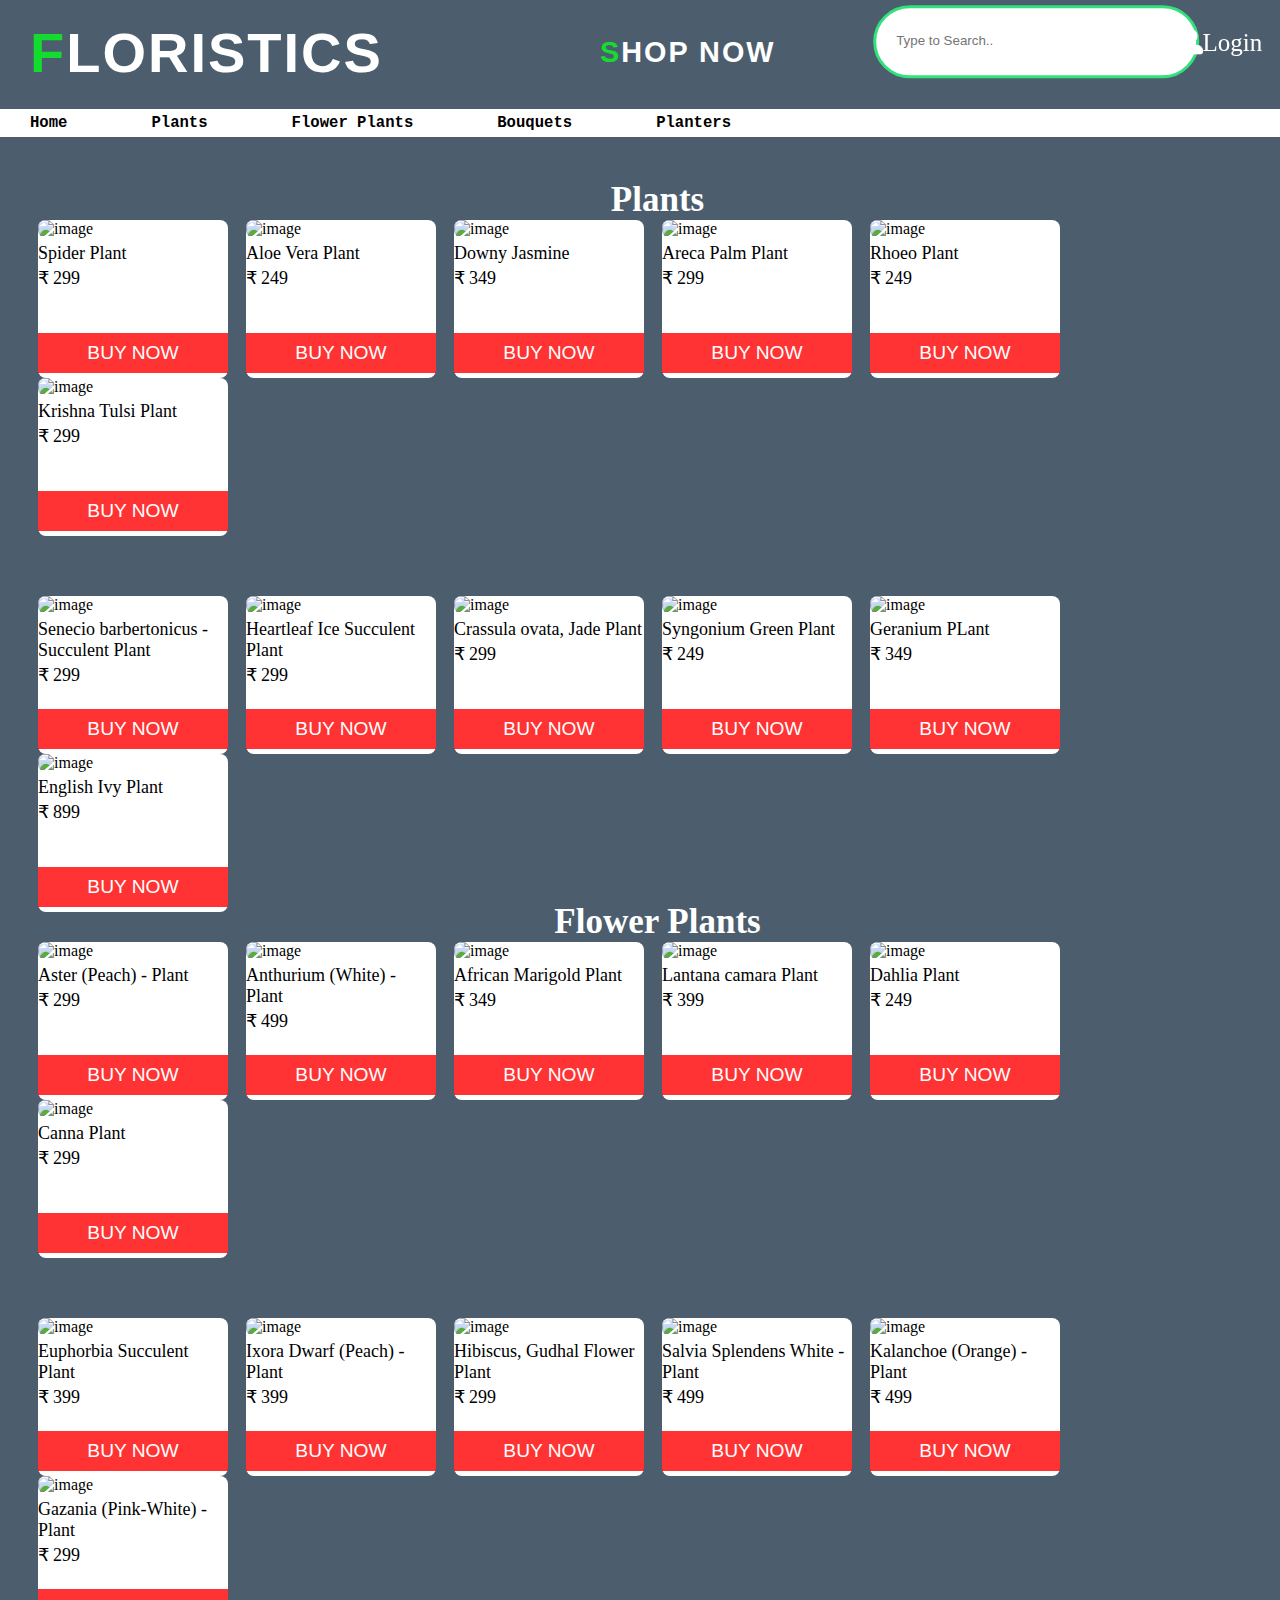
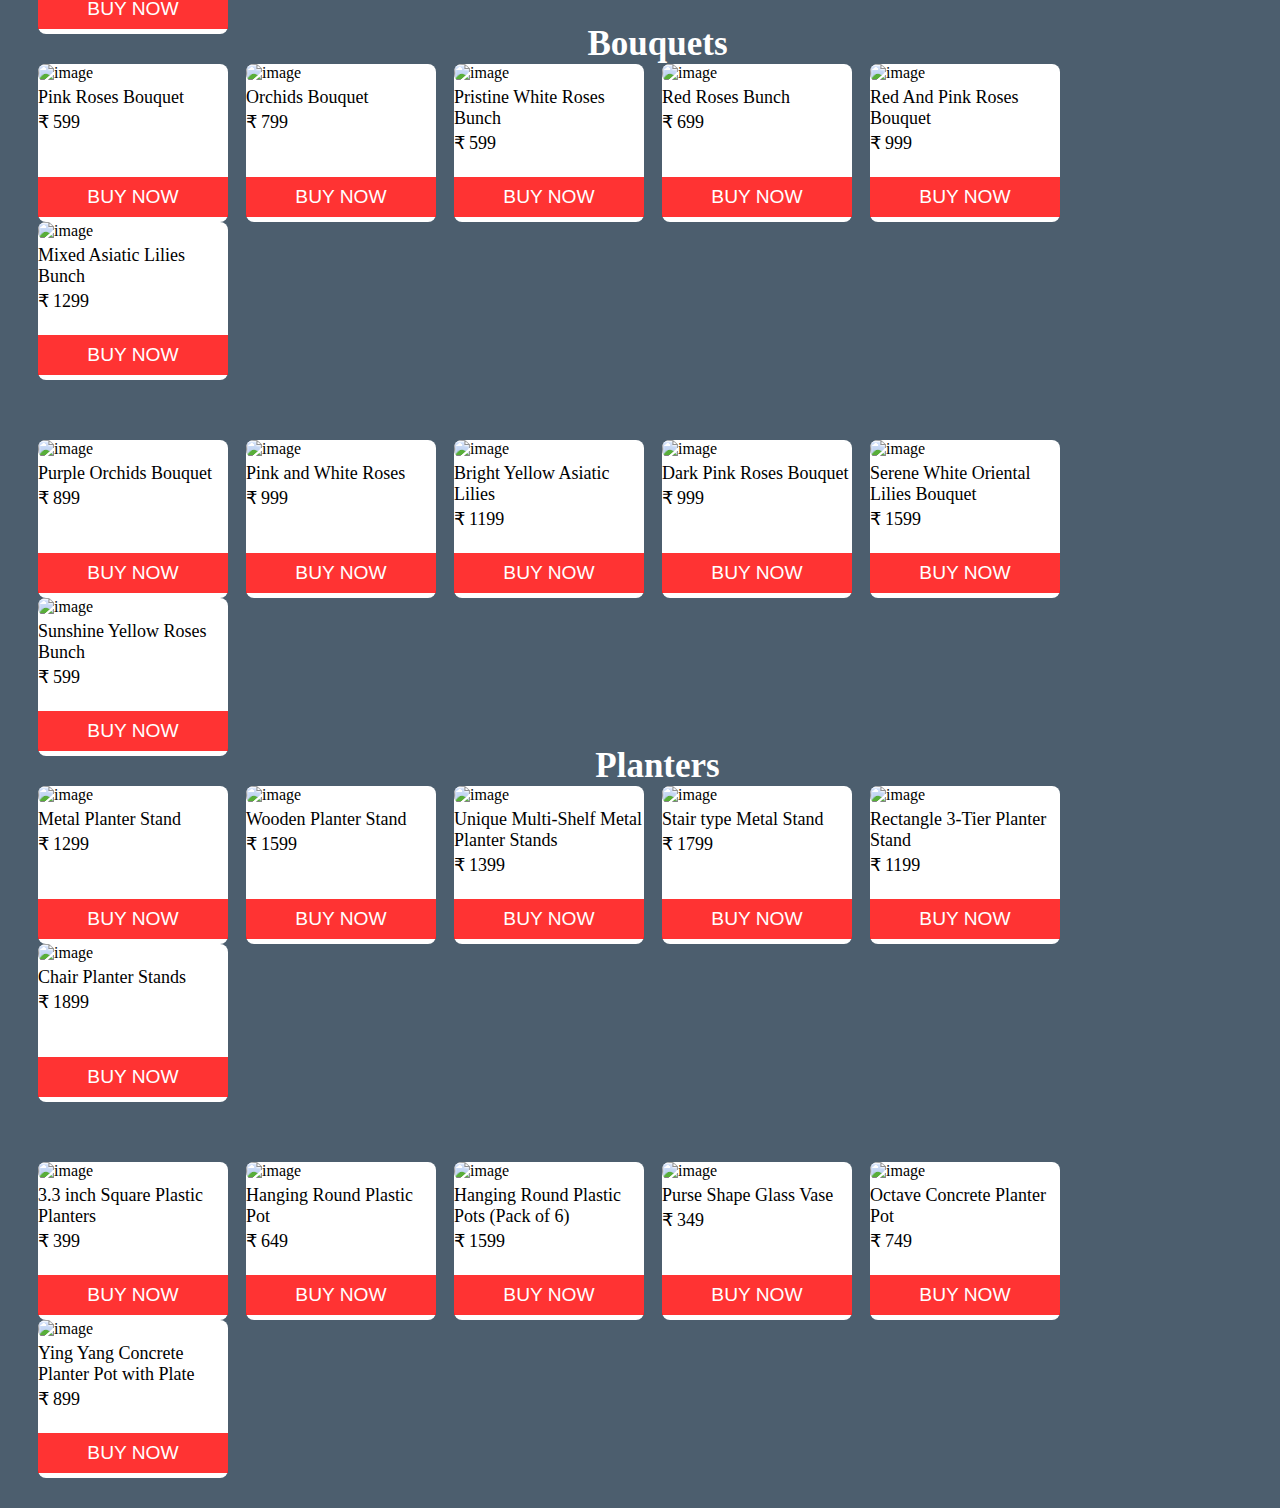
==== FLORISTICS/shop.html @ f0e1d74a "Floristics Project" ====
<!DOCTYPE html>
<html lang="en">
<head>
    <title>SHOP NOW</title>
    <link href="https://cdn.jsdelivr.net/npm/bootstrap@5.1.3/dist/css/bootstrap.min.css" rel="stylesheet" integrity="sha384-1BmE4kWBq78iYhFldvKuhfTAU6auU8tT94WrHftjDbrCEXSU1oBoqyl2QvZ6jIW3" crossorigin="anonymous">
    <link rel="stylesheet" href="shop.css">
    <link rel="stylesheet" href="https://cdnjs.cloudflare.com/ajax/libs/font-awesome/5.15.0/css/all.min.css">
    <link rel = "icon" href = "faviconn.jpg" type = "image/x-icon">
</head>
<body>

    <header class="header">
<!-- HEADING BLOCK -->
    <h1 class="main-heading"><a href="index.html"><span>F</span>LORISTICS</a></h1>
    <h3 class="sub-heading"><a href="#"><span>S</span>HOP NOW</a></h3>

<!-- SEARCH BUTTON -->
    <div class="main">
        <input type="text" name="box" placeholder="Type to Search..">
        <div class="button">
            <a href="#"><i class="fas fa-search" style="color: #000;"></i></a>
        </div> 
    </div>
<!-- END SEARCH -->

<!-- SHOPPING CART -->
    <div class="cart">
        <div>
            <a href="#"><i class="fas fa-shopping-cart" style="color: #fff;"></i></a>
        </div> 
    </div>
<!-- END SHOPPING CART -->

<!-- LOGIN -->

<div id="login-container">
    <a href="#login-box"><i class="fas fa-user-alt"></i>Login</a>
</div>
<div id="login-box"> 
    <button class="cross"><a href="#">x</a></button>
    <div class="login-box">
        <h1>Login</h1>
        <form>
            <p>Username</p>
            <input type="text" class="username" placeholder="Username">
            <p>Password</p>
            <input type="password" class="pass" placeholder="Enter the password" required>
            <input type="submit" value="login" required>
            <a>Forgot Password?</a>
            <a>Create a new account.</a>
        </form>
    </div>
</div>

<!-- LOGIN END-->

<!-- END HEADING BLOCK -->

<!-- NAV BAR -->
<header>
<nav id="nav">
    <div class="nav-bar">
        <ul class="nav-list">
            <li><a href="#">Home</a></li>
            <li><a href="#plants">Plants</a></li>
            <li><a href="#flower">Flower Plants</a></li>
            <li><a href="#bouquets">Bouquets</a></li>
            <li><a href="#planters">Planters</a></li>
        </ul>
    </div>
</nav>
</header>
<!-- END NAV BAR -->

</header>

<!-- IMAGES BLOCK -->
<section class="main-section">
    <div class="internal-headings">
        <p id="plants">Plants</p>
    </div>

<div class="image-div">
    <div class="divs shadow p-3 mb-5">
        <img class="product-image"  src="https://cdn.shopify.com/s/files/1/0047/9730/0847/products/nurserylive-g-chlorophytum-spider-plant-plant_6c3477e8-39ca-4d4b-b51a-1f9fb435ac17_467x467.jpg?v=1634216138" alt="image">
        <div id="product">
            <p class="product-name"> Spider Plant</p>
            <p class="product-price">
                <small>₹</small>
                <span>299</span>
            </p>
        </div>
        <button class="product-buy">BUY NOW</button>
    </div>

    <div class="divs shadow p-3 mb-5">
        <img class="product-image"  src="https://cdn.shopify.com/s/files/1/0047/9730/0847/products/nurserylive-plants-aloe-vera-succulent-plant-16968585871500_467x467.jpg?v=1634213151" alt="image">
        <div id="product">
            <p class="product-name">Aloe Vera Plant</p>
            <p class="product-price">
                <small>₹</small>
                <span>249</span>
            </p>
        </div>
        <button class="product-buy">BUY NOW</button>
    </div>

    <div class="divs shadow p-3 mb-5">
        <img class="product-image"  src="https://cdn.shopify.com/s/files/1/0047/9730/0847/products/nurserylive-g-kunda-downy-jasmine-plant_467x467.jpg?v=1634226043" alt="image">
        <div id="product">
            <p class="product-name">Downy Jasmine</p>
            <p class="product-price">
                <small>₹</small>
                <span>349</span>
            </p>
        </div>
        <button class="product-buy">BUY NOW</button>
    </div>

    <div class="divs shadow p-3 mb-5">
        <img class="product-image"  src="https://cdn.shopify.com/s/files/1/0047/9730/0847/products/nurserylive-g-areca-palm-small-plant_600x600.jpg?v=1636456428" alt="image">
        <div id="product">
            <p class="product-name">Areca Palm Plant</p>
            <p class="product-price">
                <small>₹</small>
                <span>299</span>
            </p>
        </div>
        <button class="product-buy">BUY NOW</button>
    </div>

    <div class="divs shadow p-3 mb-5">
        <img class="product-image"  src="https://cdn.shopify.com/s/files/1/0047/9730/0847/products/nurserylive-rhoeo-plant-rhoeo-discolor-tricolor-variegated-plant_467x467.jpg?v=1634227556" alt="image">
        <div id="product">
            <p class="product-name">Rhoeo Plant</p>
            <p class="product-price">
                <small>₹</small>
                <span>249</span>
            </p>
        </div>
        <button class="product-buy">BUY NOW</button>
    </div>
    
    <div class="divs shadow p-3 mb-5">
        <img class="product-image"  src="https://cdn.shopify.com/s/files/1/0047/9730/0847/products/nurserylive-plants-krishna-tulsi-plant-holy-basil-ocimum-tenuiflorum-black-plant-16968990425228_467x467.jpg?v=1634226020" alt="image">
        <div id="product">
            <p class="product-name">Krishna Tulsi Plant</p>
            <p class="product-price">
                <small>₹</small>
                <span>299</span>
            </p>
        </div>
        <button class="product-buy">BUY NOW</button>
    </div>

</div>


<div class="image-div">
    <div class="divs shadow p-3 mb-5">
        <img class="product-image"  src="https://cdn.shopify.com/s/files/1/0047/9730/0847/products/nurserylive-g-succulent-bush-senecio-senecio-barbertonicus-succulent-plant_467x467.jpg?v=1634229446" alt="image">
        <div id="product">
            <p class="product-name">Senecio barbertonicus - Succulent Plant</p>
            <p class="product-price">
                <small>₹</small>
                <span>299</span>
            </p>
        </div>
        <button class="product-buy">BUY NOW</button>
    </div>

    <div class="divs shadow p-3 mb-5">
        <img class="product-image"  src="https://cdn.shopify.com/s/files/1/0047/9730/0847/products/nurserylive-g-aptenia-heartleaf-ice-succulent-plant_600x600.jpg?v=1634213446" alt="image">
        <div id="product">
            <p class="product-name">Heartleaf Ice Succulent Plant</p>
            <p class="product-price">
                <small>₹</small>
                <span>299</span>
            </p>
        </div>
        <button class="product-buy">BUY NOW</button>
    </div>

    <div class="divs shadow p-3 mb-5">
        <img class="product-image"  src="https://cdn.shopify.com/s/files/1/0047/9730/0847/products/nurserylive-g-plant-crassula-ovata-jade-plant-big-leaf-succulent-plant-in-4.5-inch-11-cm-ronda-No-1110-round-plastic-yellow-planter_600x600.jpg?v=1636727086" alt="image">
        <div id="product">
            <p class="product-name">Crassula ovata, Jade Plant</p>
            <p class="product-price">
                <small>₹</small>
                <span>299</span>
            </p>
        </div>
        <button class="product-buy">BUY NOW</button>
    </div>

    <div class="divs shadow p-3 mb-5">
        <img class="product-image"  src="https://cdn.shopify.com/s/files/1/0047/9730/0847/products/nurserylive-g-syngonium-green-plant-1_467x467.jpg?v=1635748764" alt="image">
        <div id="product">
            <p class="product-name">Syngonium Green Plant </p>
            <p class="product-price">
                <small>₹</small>
                <span>249</span>
            </p>
        </div>
        <button class="product-buy">BUY NOW</button>
    </div>

    <div class="divs shadow p-3 mb-5">
        <img class="product-image"  src="https://cdn.shopify.com/s/files/1/0047/9730/0847/products/nurserylive-g-geranium-any-color-plant_467x467.jpg?v=1634998031" alt="image">
        <div id="product">
            <p class="product-name"> Geranium PLant</p>
            <p class="product-price">
                <small>₹</small>
                <span>349</span>
            </p>
        </div>
        <button class="product-buy">BUY NOW</button>
    </div>

    <div class="divs shadow p-3 mb-5">
        <img class="product-image"  src="https://www.fnp.com/images/pr/l/v20210326153047/english-ivy-plant-in-check-pattern-ceramic-pot_1.jpg" alt="image">
        <div id="product">
            <p class="product-name">English Ivy Plant </p>
            <p class="product-price">
                <small>₹</small>
                <span>899</span>
            </p>
        </div>
        <button class="product-buy">BUY NOW</button>
    </div>

</div>

<div class="internal-headings">
    <p id="flower">Flower Plants</p>
</div>

<div class="image-div"> 

    <div class="divs shadow p-3 mb-5">
        <img class="product-image"  src="https://cdn.shopify.com/s/files/1/0047/9730/0847/products/nurserylive-aster-peach-plant_295x295.jpg?v=1634213967" alt="image">
        <div id="product">
            <p class="product-name">Aster (Peach) - Plant</p>
            <p class="product-price">
                <small>₹</small>
                <span>299</span>
            </p>
        </div>
        <button class="product-buy">BUY NOW</button>
    </div>

    <div class="divs shadow p-3 mb-5">
        <img class="product-image"  src="https://cdn.shopify.com/s/files/1/0047/9730/0847/products/nurserylive-anthurium-white-plant_295x295.jpg?v=1634213395" alt="image">
        <div id="product">
            <p class="product-name">Anthurium (White) - Plant</p>
            <p class="product-price">
                <small>₹</small>
                <span>499</span>
            </p>
        </div>
        <button class="product-buy">BUY NOW</button>
    </div>

    <div class="divs shadow p-3 mb-5">
        <img class="product-image"  src="https://cdn.shopify.com/s/files/1/0047/9730/0847/products/nurserylive-african-marigold-yellow-plant-1_222x295.jpg?v=1634994015" alt="image">
        <div id="product">
            <p class="product-name">African Marigold Plant</p>
            <p class="product-price">
                <small>₹</small>
                <span>349</span>
            </p>
        </div>
        <button class="product-buy">BUY NOW</button>
    </div>

    <div class="divs shadow p-3 mb-5">
        <img class="product-image"  src="https://cdn.shopify.com/s/files/1/0047/9730/0847/products/nurserylive-plants-lantana-camara-any-color-plant-16968992784524_295x295.jpg?v=1634226997" alt="image">
        <div id="product">
            <p class="product-name">Lantana camara Plant</p>
            <p class="product-price">
                <small>₹</small>
                <span>399</span>
            </p>
        </div>
        <button class="product-buy">BUY NOW</button>
    </div>

    <div class="divs shadow p-3 mb-5">
        <img class="product-image"  src="https://cdn.shopify.com/s/files/1/0047/9730/0847/products/nurserylive-dahlia-yellow-plant_295x295.jpg?v=1634217595" alt="image">
        <div id="product">
            <p class="product-name">Dahlia Plant</p>
            <p class="product-price">
                <small>₹</small>
                <span>249</span>
            </p>
        </div>
        <button class="product-buy">BUY NOW</button>
    </div>

    <div class="divs shadow p-3 mb-5">
        <img class="product-image"  src="https://cdn.shopify.com/s/files/1/0047/9730/0847/products/nurserylive-canna-red-flower-with-green-leaves-plant-1_222x295.jpg?v=1634218116" alt="image">
        <div id="product">
            <p class="product-name">Canna Plant</p>
            <p class="product-price">
                <small>₹</small>
                <span>299</span>
            </p>
        </div>
        <button class="product-buy">BUY NOW</button>
    </div>

</div>

<div class="image-div"> 

    <div class="divs shadow p-3 mb-5">
        <img class="product-image"  src="https://cdn.shopify.com/s/files/1/0047/9730/0847/products/nurserylive-plants-euphorbia-any-color-succulent-plant-16968848572556_295x295.jpg?v=1634219113" alt="image">
        <div id="product">
            <p class="product-name">Euphorbia Succulent Plant</p>
            <p class="product-price">
                <small>₹</small>
                <span> 399 </span>
            </p>
        </div>
        <button class="product-buy">BUY NOW</button>
    </div>

    <div class="divs shadow p-3 mb-5">
        <img class="product-image"  src="https://cdn.shopify.com/s/files/1/0047/9730/0847/products/nurserylive-ixora-dwarf-peach-plant-4_1f53f898-c9f2-42b8-8ec2-2ca055f7d17a_222x295.jpg?v=1634807183" alt="image">
        <div id="product">
            <p class="product-name">Ixora Dwarf (Peach) - Plant</p>
            <p class="product-price">
                <small>₹</small>
                <span>399</span>
            </p>
        </div>
        <button class="product-buy">BUY NOW</button>
    </div>

    <div class="divs shadow p-3 mb-5">
        <img class="product-image"  src="https://cdn.shopify.com/s/files/1/0047/9730/0847/products/nurserylive-plants-hibiscus-gudhal-flower-pink-plant-16968932622476_600x600.jpg?v=1634221747" alt="image">
        <div id="product">
            <p class="product-name">Hibiscus, Gudhal Flower Plant</p>
            <p class="product-price">
                <small>₹</small>
                <span>299</span>
            </p>
        </div>
        <button class="product-buy">BUY NOW</button>
    </div>

    <div class="divs shadow p-3 mb-5">
        <img class="product-image"  src="https://cdn.shopify.com/s/files/1/0047/9730/0847/products/nurserylive-salvia-splendens-white-plant_295x295.jpg?v=1634227921" alt="image">
        <div id="product">
            <p class="product-name">Salvia Splendens White - Plant</p>
            <p class="product-price">
                <small>₹</small>
                <span>499</span>
            </p>
        </div>
        <button class="product-buy">BUY NOW</button>
    </div>
    
    <div class="divs shadow p-3 mb-5">
        <img class="product-image"  src="https://cdn.shopify.com/s/files/1/0047/9730/0847/products/nurserylive-plant-kalanchoe-orange-plant-in-5-inch-13-cm-grower-round-plastic-black-pot-1_222x295.jpg?v=1635415318" alt="image">
        <div id="product">
            <p class="product-name">Kalanchoe (Orange) - Plant</p>
            <p class="product-price">
                <small>₹</small>
                <span>499</span>
            </p>
        </div>
        <button class="product-buy">BUY NOW</button>
    </div>

    <div class="divs shadow p-3 mb-5">
        <img class="product-image"  src="https://cdn.shopify.com/s/files/1/0047/9730/0847/products/nurserylive-gazania-pink-white-plant_295x295.jpg?v=1634220086" alt="image">
        <div id="product">
            <p class="product-name">Gazania (Pink-White) - Plant</p>
            <p class="product-price">
                <small>₹</small>
                <span>299</span>
            </p>
        </div>
        <button class="product-buy">BUY NOW</button>
    </div>

</div>

<div class="internal-headings">
    <p id="bouquets">Bouquets</p>
</div>

<div class="image-div">

    <div class="divs shadow p-3 mb-5">
        <img class="product-image"  src="https://www.fnp.com/images/pr/x/v20191104163902/10-pink-roses-in-brown-paper_1.jpg" alt="image">
        <div id="product">
            <p class="product-name">Pink Roses Bouquet</p>
            <p class="product-price">
                <small>₹</small>
                <span>599</span>
            </p>
        </div>
        <button class="product-buy">BUY NOW</button>
    </div>

    <div class="divs shadow p-3 mb-5">
        <img class="product-image"  src="https://www.fnp.com/images/pr/l/v20210718121611/mesmerising-orchids-bouquet_1.jpg" alt="image">
        <div id="product">
            <p class="product-name">Orchids Bouquet</p>
            <p class="product-price">
                <small>₹</small>
                <span>799</span>
            </p>
        </div>
        <button class="product-buy">BUY NOW</button>
    </div>

    <div class="divs shadow p-3 mb-5">
        <img class="product-image"  src="https://www.fnp.com/images/pr/l/v20190610174900/10-white-rose-bouquet_1.jpg" alt="image">
        <div id="product">
            <p class="product-name">Pristine White Roses Bunch</p>
            <p class="product-price">
                <small>₹</small>
                <span>599</span>
            </p>
        </div>
        <button class="product-buy">BUY NOW</button>
    </div>

    <div class="divs shadow p-3 mb-5">
        <img class="product-image"  src="https://www.fnp.com/images/pr/l/v20201028190318/serendipity-red-roses-bunch_1.jpg" alt="image">
        <div id="product">
            <p class="product-name">Red Roses Bunch</p>
            <p class="product-price">
                <small>₹</small>
                <span>699</span>
            </p>
        </div>
        <button class="product-buy">BUY NOW</button>
    </div>

    <div class="divs shadow p-3 mb-5">
        <img class="product-image"  src="https://www.fnp.com/images/pr/l/v20191219185014/red-and-pink-roses-bouquet_1.jpg" alt="image">
        <div id="product">
            <p class="product-name">Red And Pink Roses Bouquet</p>
            <p class="product-price">
                <small>₹</small>
                <span>999</span>
            </p>
        </div>
        <button class="product-buy">BUY NOW</button>
    </div>

    <div class="divs shadow p-3 mb-5">
        <img class="product-image"  src="https://www.fnp.com/images/pr/l/v20200910193656/attractive-mixed-asiatic-lilies-bunch_1.jpg" alt="image">
        <div id="product">
            <p class="product-name">Mixed Asiatic Lilies Bunch</p>
            <p class="product-price">
                <small>₹</small>
                <span>1299</span>
            </p>
        </div>
        <button class="product-buy">BUY NOW</button>
    </div>

</div>

<div class="image-div">

    <div class="divs shadow p-3 mb-5">
        <img class="product-image"  src="https://www.fnp.com/images/pr/l/v20191101181422/purple-orchids-bouquet-cadbury-celebrations_2.jpg" alt="image">
        <div id="product">
            <p class="product-name">Purple Orchids Bouquet</p>
            <p class="product-price">
                <small>₹</small>
                <span>899</span>
            </p>
        </div>
        <button class="product-buy">BUY NOW</button>
    </div>

    <div class="divs shadow p-3 mb-5">
        <img class="product-image"  src="https://www.fnp.com/images/pr/l/v20190109103032/pink-white-roses-choco-cream-cake_1.jpg" alt="image">
        <div id="product">
            <p class="product-name">Pink and White Roses</p>
            <p class="product-price">
                <small>₹</small>
                <span>999</span>
            </p>
        </div>
        <button class="product-buy">BUY NOW</button>
    </div>

    <div class="divs shadow p-3 mb-5">
        <img class="product-image"  src="https://www.fnp.com/images/pr/l/v20190619172718/bright-yellow-asiatic-lilies_1.jpg" alt="image">
        <div id="product">
            <p class="product-name">Bright Yellow Asiatic Lilies</p>
            <p class="product-price">
                <small>₹</small>
                <span>1199</span>
            </p>
        </div>
        <button class="product-buy">BUY NOW</button>
    </div>

    <div class="divs shadow p-3 mb-5">
        <img class="product-image"  src="https://www.fnp.com/images/pr/l/v20180518121935/dark-pink-roses-arrangement_1.jpg" alt="image">
        <div id="product">
            <p class="product-name">Dark Pink Roses Bouquet</p>
            <p class="product-price">
                <small>₹</small>
                <span>999</span>
            </p>
        </div>
        <button class="product-buy">BUY NOW</button>
    </div>

    <div class="divs shadow p-3 mb-5">
        <img class="product-image"  src="https://www.fnp.com/images/pr/x/v20200910193751/serene-white-oriental-lilies-bouquet_1.jpg" alt="image">
        <div id="product">
            <p class="product-name">Serene White Oriental Lilies Bouquet</p>
            <p class="product-price">
                <small>₹</small>
                <span>1599</span>
            </p>
        </div>
        <button class="product-buy">BUY NOW</button>
    </div>

    <div class="divs shadow p-3 mb-5">
        <img class="product-image"  src="https://www.fnp.com/images/pr/l/v20201028190356/sunshine-surprise-yellow-roses-bunch_2.jpg" alt="image">
        <div id="product">
            <p class="product-name">Sunshine Yellow Roses Bunch</p>
            <p class="product-price">
                <small>₹</small>
                <span>599</span>
            </p>
        </div>
        <button class="product-buy">BUY NOW</button>
    </div>

</div>

<div class="internal-headings">
    <p id="planters">Planters</p>
</div>

<div class="image-div">

    <div class="divs shadow p-3 mb-5">
        <img class="product-image"  src="https://cdn.shopify.com/s/files/1/0047/9730/0847/products/nurserylive-metal-planter-stand-arc-2-x-5-ft-0-6-x-1-5-m_600x600.jpg?v=1634223922" alt="image">
        <div id="product">
            <p class="product-name">Metal Planter Stand</p>
            <p class="product-price">
                <small>₹</small>
                <span>1299</span>
            </p>
        </div>
        <button class="product-buy">BUY NOW</button>
    </div>
    
    <div class="divs shadow p-3 mb-5">
        <img class="product-image"  src="https://cdn.shopify.com/s/files/1/0047/9730/0847/products/nurserylive-wooden-planter-stand-small-rack-9-places-3-2-x-3-3-ft-0-9-x-1-m_600x600.jpg?v=1634231459" alt="image">
        <div id="product">
            <p class="product-name">Wooden Planter Stand</p>
            <p class="product-price">
                <small>₹</small>
                <span>1599</span>
            </p>
        </div>
        <button class="product-buy">BUY NOW</button>
    </div>
    
    <div class="divs shadow p-3 mb-5">
        <img class="product-image"  src="https://cdn.shopify.com/s/files/1/0047/9730/0847/products/nurserylive-unique-muti-shelf-planter-stands-1_600x600.jpg?v=1634230658" alt="image">
        <div id="product">
            <p class="product-name">Unique Multi-Shelf Metal Planter Stands
            </p>
            <p class="product-price">
                <small>₹</small>
                <span>1399</span>
            </p>
        </div>
        <button class="product-buy">BUY NOW</button>
    </div>
    
    <div class="divs shadow p-3 mb-5">
        <img class="product-image"  src="https://cdn.shopify.com/s/files/1/0047/9730/0847/products/nurserylive-metal-planter-stand-zig-zag-2-4-x-5-ft-0-7-x-1-5-m_91f84e2e-128d-4874-aa57-5493304cb21e_600x600.jpg?v=1634223907" alt="image">
        <div id="product">
            <p class="product-name">Stair type Metal Stand</p>
            <p class="product-price">
                <small>₹</small>
                <span>1799</span>
            </p>
        </div>
        <button class="product-buy">BUY NOW</button>
    </div>
    
    <div class="divs shadow p-3 mb-5">
        <img class="product-image"  src="https://cdn.shopify.com/s/files/1/0047/9730/0847/products/nurserylive-metal-planter-stand-no-NL0137H-rectangle-3-tier-1_600x600.jpg?v=1634223939" alt="image">
        <div id="product">
            <p class="product-name">Rectangle 3-Tier Planter Stand</p>
            <p class="product-price">
                <small>₹</small>
                <span>1199</span>
            </p>
        </div>
        <button class="product-buy">BUY NOW</button>
    </div>
    
    <div class="divs shadow p-3 mb-5">
        <img class="product-image"  src="https://cdn.shopify.com/s/files/1/0047/9730/0847/products/nurserylive-metal-planter-stands-no-1220-round-set-of-4_600x600.jpg?v=1634223943" alt="image">
        <div id="product">
            <p class="product-name">Chair Planter Stands</p>
            <p class="product-price">
                <small>₹</small>
                <span>1899</span>
            </p>
        </div>
        <button class="product-buy">BUY NOW</button>
    </div>

</div>

<div class="image-div">

    <div class="divs shadow p-3 mb-5">
        <img class="product-image"  src="https://cdn.shopify.com/s/files/1/0047/9730/0847/products/nurserylive-3-3-inch-8-cm-square-plastic-planters-with-rounded-edges-pack-of-3_600x600.jpg?v=1634207792" alt="image">
        <div id="product">
            <p class="product-name">3.3 inch Square Plastic Planters</p>
            <p class="product-price">
                <small>₹</small>
                <span>399</span>
            </p>
        </div>
        <button class="product-buy">BUY NOW</button>
    </div>
    
    <div class="divs shadow p-3 mb-5">
        <img class="product-image"  src="https://cdn.shopify.com/s/files/1/0047/9730/0847/products/nurserylive-7-8-inch-20-cm-hanging-round-plastic-pot-white-set-of-6_600x600.jpg?v=1634210258" alt="image">
        <div id="product">
            <p class="product-name">Hanging Round Plastic Pot</p>
            <p class="product-price">
                <small>₹</small>
                <span>649</span>
            </p>
        </div>
        <button class="product-buy">BUY NOW</button>
    </div>
    
    <div class="divs shadow p-3 mb-5">
        <img class="product-image"  src="https://cdn.shopify.com/s/files/1/0047/9730/0847/products/nurserylive-combo-packs-pots-7-1-inch-18-cm-corsica-no-18-hanging-round-plastic-pots-mix-color-pack-of-six-16968525480076_600x600.jpg?v=1634210178" alt="image">
        <div id="product">
            <p class="product-name">Hanging Round Plastic Pots (Pack of 6)</p>
            <p class="product-price">
                <small>₹</small>
                <span>1599</span>
            </p>
        </div>
        <button class="product-buy">BUY NOW</button>
    </div>
    
    <div class="divs shadow p-3 mb-5">
        <img class="product-image"  src="https://cdn.shopify.com/s/files/1/0047/9730/0847/products/nurserylive-planters-4-inch-10-cm-purse-shape-glass-vase-16968492417164_600x600.jpg?v=1634208291" alt="image">
        <div id="product">
            <p class="product-name">Purse Shape Glass Vase</p>
            <p class="product-price">
                <small>₹</small>
                <span>349</span>
            </p>
        </div>
        <button class="product-buy">BUY NOW</button>
    </div>
    
    <div class="divs shadow p-3 mb-5">
        <img class="product-image"  src="https://cdn.shopify.com/s/files/1/0047/9730/0847/products/nurserylive-planters-2-4-inch-6-cm-octave-concrete-pot-pista-green-16968444674188_600x600.jpg?v=1600666341" alt="image">
        <div id="product">
            <p class="product-name">Octave Concrete Planter Pot</p>
            <p class="product-price">
                <small>₹</small>
                <span>749</span>
            </p>
        </div>
        <button class="product-buy">BUY NOW</button>
    </div>
    
    <div class="divs shadow p-3 mb-5">
        <img class="product-image"  src="https://cdn.shopify.com/s/files/1/0047/9730/0847/products/nurserylive-planters-6-3-inch-16-cm-ying-yang-concrete-pot-with-plate-rustic-black-rustic-white-16968516796556_600x600.jpg?v=1634209940" alt="image">
        <div id="product">
            <p class="product-name">Ying Yang Concrete Planter Pot with Plate</p>
            <p class="product-price">
                <small>₹</small>
                <span>899</span>
            </p>
        </div>
        <button class="product-buy">BUY NOW</button>
    </div>

</div>

</section>
<script>
    // When the user scrolls down 80px from the top of the document, resize the navbar's padding and the logo's font size
    window.onscroll = function() {scrollFunction()};
    
    function scrollFunction() {
      if (document.body.scrollTop > 80 || document.documentElement.scrollTop > 80) {
        document.getElementById("nav").style.position="sticky",top="-5%",width="100%";
      } else {
        document.getElementById("nav").style.position="relative",top="0",width="100%";
      }
    }
</script>
</body>
</html>
---- FLORISTICS/shop.css ----
*{
    margin: 0;
    padding: 0;
    scroll-behavior: smooth;
}

body{
    background-color: rgb(76, 94, 110) !important;
}

.main-heading{
    display: inline-block;
    font-size: 3.5rem;
	text-transform: uppercase;
	color: black;
    margin-left: 30px;
    margin-top: 20px;
    font-family: 'Montserrat', sans-serif;
    letter-spacing: 2px;
    user-select: none;
    cursor: pointer;
}

.main-heading a{
    text-decoration: none;
    color: white;
}

.main-heading span{
    color: rgb(20, 220, 47);
}

.sub-heading{
    font-size: 1.8rem;
	text-transform: uppercase;
	color: black;
    margin-left: 600px;
    margin-top: -49px;
    font-family: 'Montserrat', sans-serif;
    letter-spacing: 2px;
    user-select: none;
    cursor: pointer;
}

.sub-heading a{
    text-decoration: none;
    color: white;
}

.sub-heading span{
    color: rgb(20, 220, 47);
}

.header{
    position: fixed;
    width: 100%;
    background-color: rgb(76, 94, 110);
    top: 0px;
    z-index: 1000;
}

/* SHOPPING CART */

.cart{
    position: absolute;
    top: 3.2%;
    left: 88%;
    font-size: 25px;
    margin-top: 26px;
}
/* SEARCH BUTTON */

.main{
    position: absolute;
    top: 7%;
    left: 70%;
    transform: translate(-7%,-75%);
    display: flex;
    justify-content: center;
    align-items: center;
}

input{
    border: 3px solid #32e17c;
    height: 35px;
    width: 280px;
    margin-top: 200px;
    border-radius: 50px;
    padding: 15px 20px 17px;
    outline: none;
}

.button{
    position: absolute;
    width: 30px;
    height: 30px;
    background-color: #32e17c;
    display: grid;
    place-items: center;
    right: 1rem;
    border-radius: 50%;
}

a:hover{
    text-decoration: none;
}

.main:focus{
    outline: none;
}

/* SEARCH BUTTON END */

/* LOGIN */
#login-container{
    position: absolute;
    top: 3.2%;
    left: 92%;
    font-size: 25px;
    margin-top: 25px;
}

#login-container a{
    text-decoration: none;
    color: white;
}

.cross{
    display: flex;
    font-size: 25px;
    font-family: cursive;
    padding: 5px;
    padding-top: 10px;
    margin-top: -15px;
    background-color: white;
    border: none;
    outline: none;
}

.cross a{
    text-decoration: none;
    color: black;
}

#login-box{
    margin-top: 26px;
    height: 0%;
    width: 0%;
    position: fixed;
    top: 3.2%;
    left: 92%;
    overflow: hidden;
    transition: all 0.5s ease-in-out;
}

#login-box:target{
    height: 60%;
    width: 38%;
    top: 20%;
    left: 30%;
    background-color: white;
}

.login-box{
    width: 400px;
    height: 400px;
    top: 10px;
    left: 100px;
    color: black;
    position:absolute;
    transform: translate(-50%-50%);
    box-sizing: border-box;
    padding: 40px;
}

.login-box h1{
    margin: 0;
    padding-bottom: 25px;
    text-align: center;
}

.login-box p{
    margin: 0;
    padding: 0;
    font-size: 25px;
    font-weight: bold;
}
 .login-box input{
     width: 100%;
     height: 40px;
     margin-top: 0px !important;
     padding: 0px !important;
     margin-bottom: 10px;
     font-weight: bold;
     border-radius: 0px !important;
 }

 .login-box input[type="text"] , input[type="password"]{
     background: transparent;
     border: none;
     border-bottom: 2px solid black;
     outline: none;
     font-size: 16px;
 }

 .login-box input[type="submit"]{
     font-size: 18px;
     background: #fb2525;
     border: none;
     margin-top: 0px !important;
     outline: none;
     border-radius: 20px !important;
     color: white;
     cursor: pointer;
     padding: 0px !important;
}

.login-box a{
    font-size: 15px;
    line-height: 20px;
    cursor: pointer;
    font-weight: 520;
    margin-right: 160px;
}

/* NAV-BAR */
.nav-bar{
    background-color: white;
    margin-top: 40px;
    width: 100%;
    /* position:fixed; */
}

.nav-list li{
    display: inline-block;
    font-size: larger;
    padding: 5px 30px;
    font-family: monospace;
    font-weight: 800;
    margin-right: 20px;
}

.nav-bar li a{
    text-decoration: none;
    color: black;
}

/* MAIN-SECTION  ////  IMAGES */

.main-section{
    margin-top: 220px;
}

.image-div{
    display: flex;
    flex-wrap: wrap;
    margin: 0px;
    padding: 30px;
    align-items: center;
}

#product{
    height: 100px;
    width: 190px;
    padding-top: 5px;
}

.product-image{
    height: 27vh;
    width: 25vh;
    border-radius: 0.5rem;
}

.product-name{
    font-size: 18px;
    margin-bottom: 3px;
    font-weight: 500;
}

.product-price > small{
    font-size: 18px;
}

.product-price > span{
    font-size: 18px;   
}

.product-buy{
    width: 100%;
    height: 40px;
    margin-top: -10px;
    margin-bottom: 5px;
    font-size: larger;
    cursor: pointer;
    border: none;
    outline: none;
    background-color: rgba(255,0,0,0.8);
    color: white;
}

.product-buy:hover{
    background-color: rgba(230,0,0);
}

.divs{
    margin-right: 10px;
    margin-left: 8px;
    border-radius: 0.5rem;
    background-color: white;
}

.divs:hover{
    transform: scale(1.05);
    transition: 1s;
}

.internal-headings{
    display: block;
    text-align: center;
    margin-top: -40px;
    margin-left: 35px;
    margin-bottom: -30px;
    font-family: serif;
    font-size: 35px;
    font-weight: 900;
    color: white;
}
/* IMAGES END */
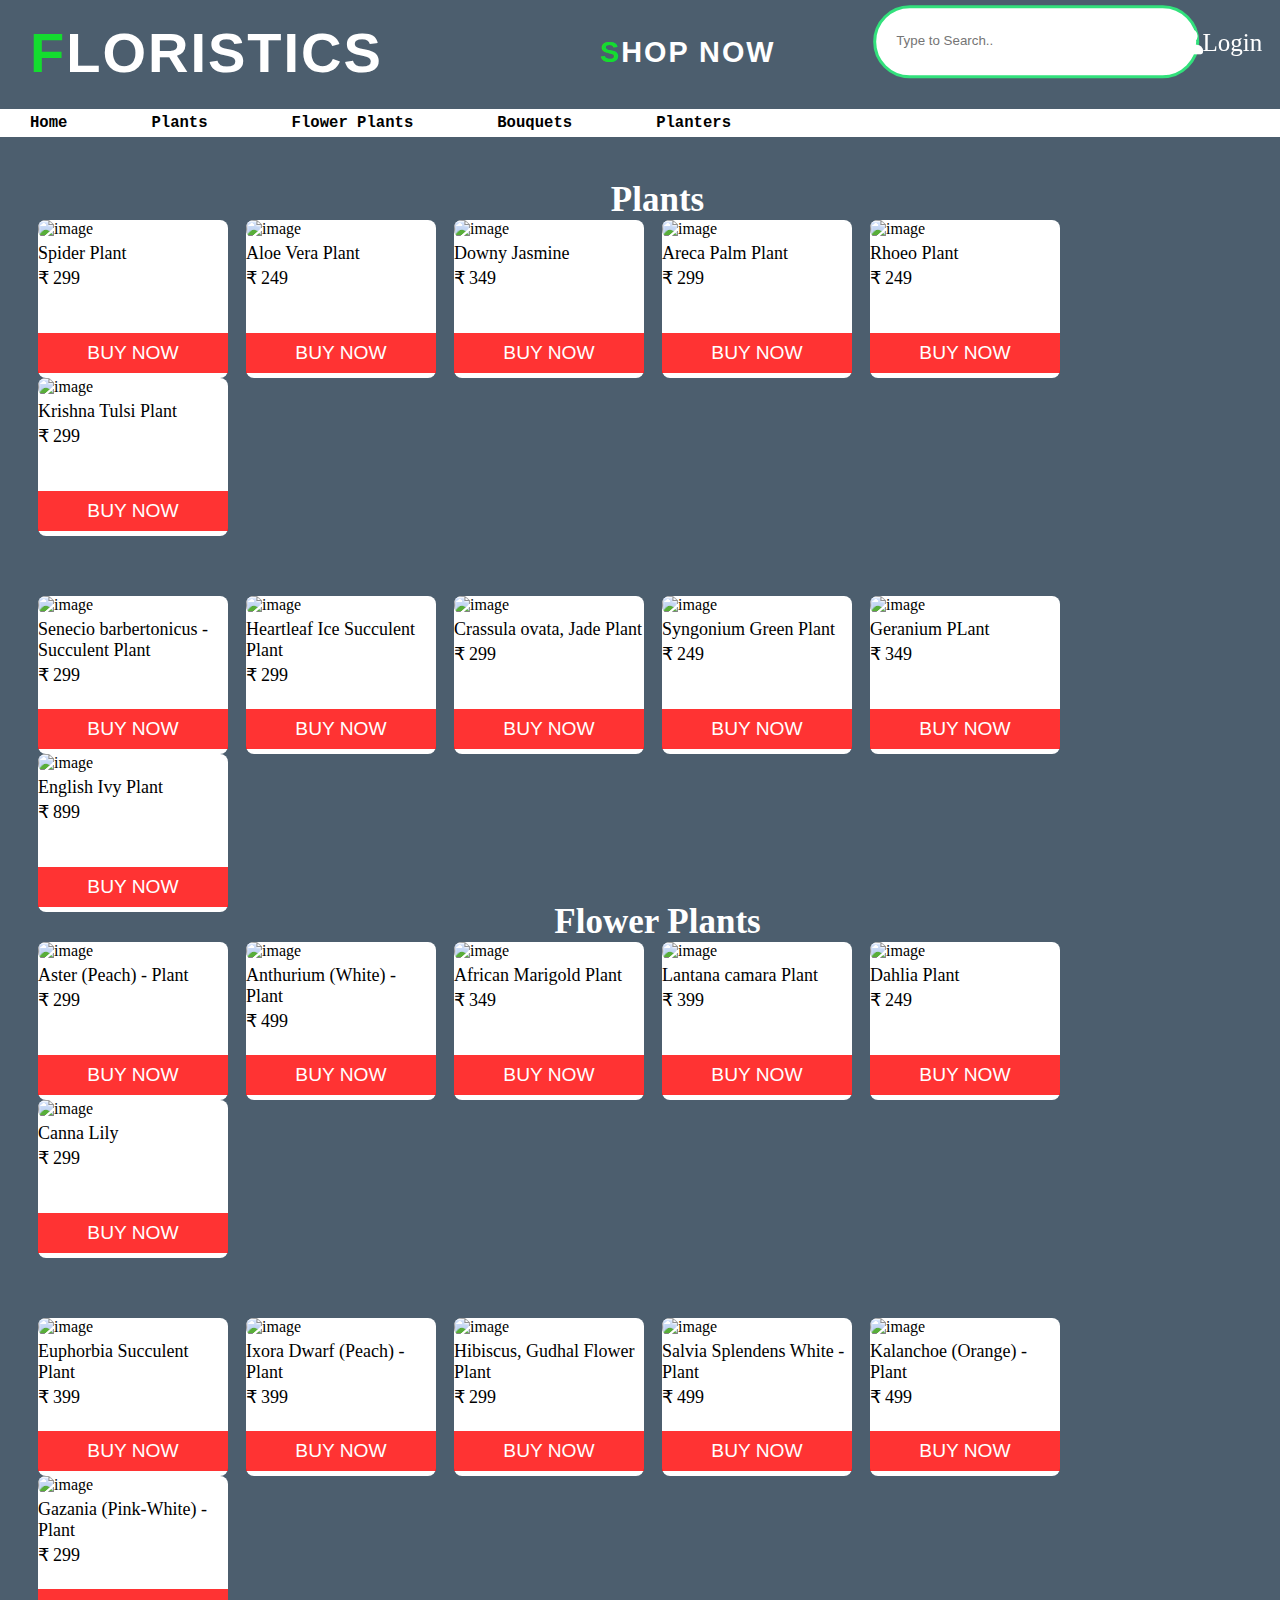
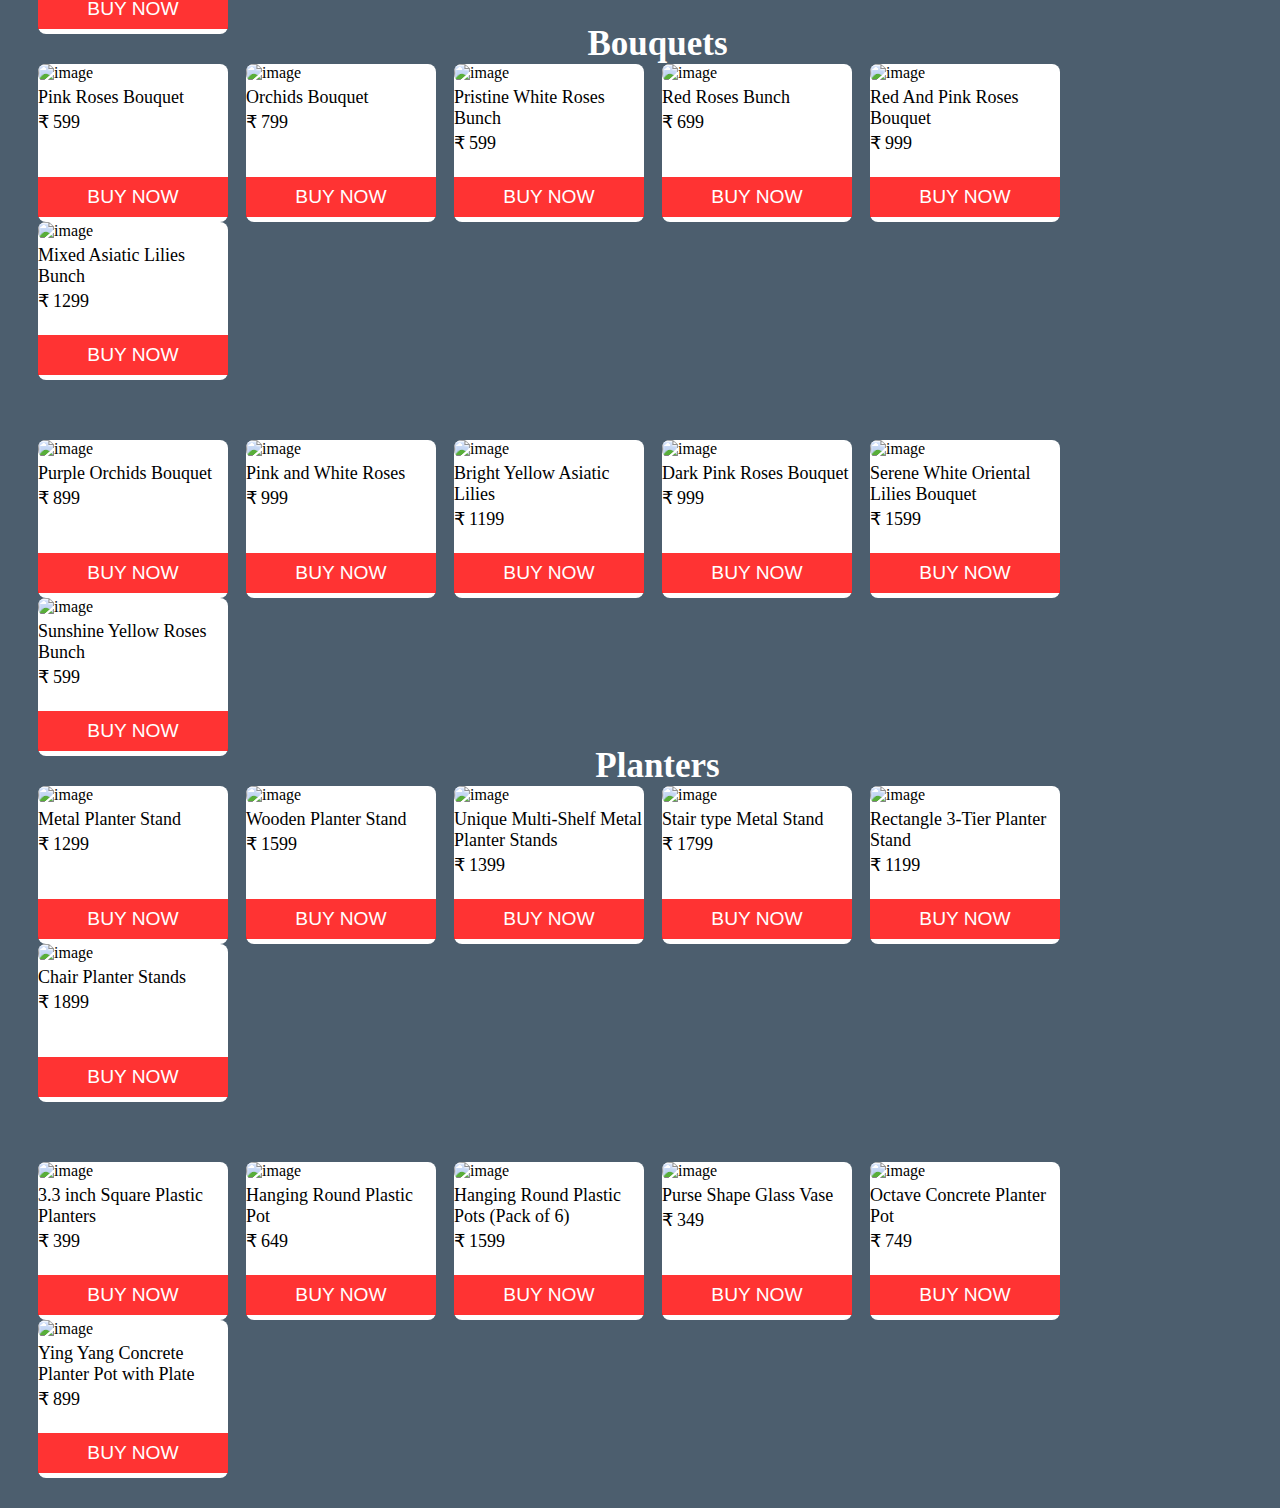
==== commit ee880254: "pictures modified" ====
--- a/FLORISTICS/shop.html
+++ b/FLORISTICS/shop.html
@@ -182,7 +182,7 @@
     </div>
 
     <div class="divs shadow p-3 mb-5">
-        <img class="product-image"  src="https://cdn.shopify.com/s/files/1/0047/9730/0847/products/nurserylive-g-plant-crassula-ovata-jade-plant-big-leaf-succulent-plant-in-4.5-inch-11-cm-ronda-No-1110-round-plastic-yellow-planter_600x600.jpg?v=1636727086" alt="image">
+        <img class="product-image"  src="https://getorganics.in/cdn/shop/files/43.png?v=1722709079&width=713" alt="image">
         <div id="product">
             <p class="product-name">Crassula ovata, Jade Plant</p>
             <p class="product-price">
@@ -206,7 +206,7 @@
     </div>
 
     <div class="divs shadow p-3 mb-5">
-        <img class="product-image"  src="https://cdn.shopify.com/s/files/1/0047/9730/0847/products/nurserylive-g-geranium-any-color-plant_467x467.jpg?v=1634998031" alt="image">
+        <img class="product-image"  src="https://nurserylive.com/cdn/shop/products/nurserylive-g-geranium-pink-plant-597504_600x600.jpg?v=1679750117" alt="image">
         <div id="product">
             <p class="product-name"> Geranium PLant</p>
             <p class="product-price">
@@ -262,7 +262,7 @@
     </div>
 
     <div class="divs shadow p-3 mb-5">
-        <img class="product-image"  src="https://cdn.shopify.com/s/files/1/0047/9730/0847/products/nurserylive-african-marigold-yellow-plant-1_222x295.jpg?v=1634994015" alt="image">
+        <img class="product-image"  src="https://www.plantropan.com/wp-content/uploads/2023/09/African-Marigold-Orange.webp" alt="image">
         <div id="product">
             <p class="product-name">African Marigold Plant</p>
             <p class="product-price">
@@ -298,9 +298,9 @@
     </div>
 
     <div class="divs shadow p-3 mb-5">
-        <img class="product-image"  src="https://cdn.shopify.com/s/files/1/0047/9730/0847/products/nurserylive-canna-red-flower-with-green-leaves-plant-1_222x295.jpg?v=1634218116" alt="image">
-        <div id="product">
-            <p class="product-name">Canna Plant</p>
+        <img class="product-image"  src="https://m.media-amazon.com/images/I/410pclABWkL._SX300_SY300_QL70_FMwebp_.jpg" alt="image">
+        <div id="product">
+            <p class="product-name">Canna Lily</p>
             <p class="product-price">
                 <small>₹</small>
                 <span>299</span>
@@ -326,7 +326,7 @@
     </div>
 
     <div class="divs shadow p-3 mb-5">
-        <img class="product-image"  src="https://cdn.shopify.com/s/files/1/0047/9730/0847/products/nurserylive-ixora-dwarf-peach-plant-4_1f53f898-c9f2-42b8-8ec2-2ca055f7d17a_222x295.jpg?v=1634807183" alt="image">
+        <img class="product-image"  src="https://vermiorganics.co/cdn/shop/files/3_1_c60dc032-83b0-4a74-9a75-7421986ddb90.png?v=1701969809&width=713" alt="image">
         <div id="product">
             <p class="product-name">Ixora Dwarf (Peach) - Plant</p>
             <p class="product-price">
@@ -362,7 +362,7 @@
     </div>
     
     <div class="divs shadow p-3 mb-5">
-        <img class="product-image"  src="https://cdn.shopify.com/s/files/1/0047/9730/0847/products/nurserylive-plant-kalanchoe-orange-plant-in-5-inch-13-cm-grower-round-plastic-black-pot-1_222x295.jpg?v=1635415318" alt="image">
+        <img class="product-image"  src="https://greenparadiselive.com/cdn/shop/files/BAMBOO_STICK_4.png?v=1718262987" alt="image">
         <div id="product">
             <p class="product-name">Kalanchoe (Orange) - Plant</p>
             <p class="product-price">
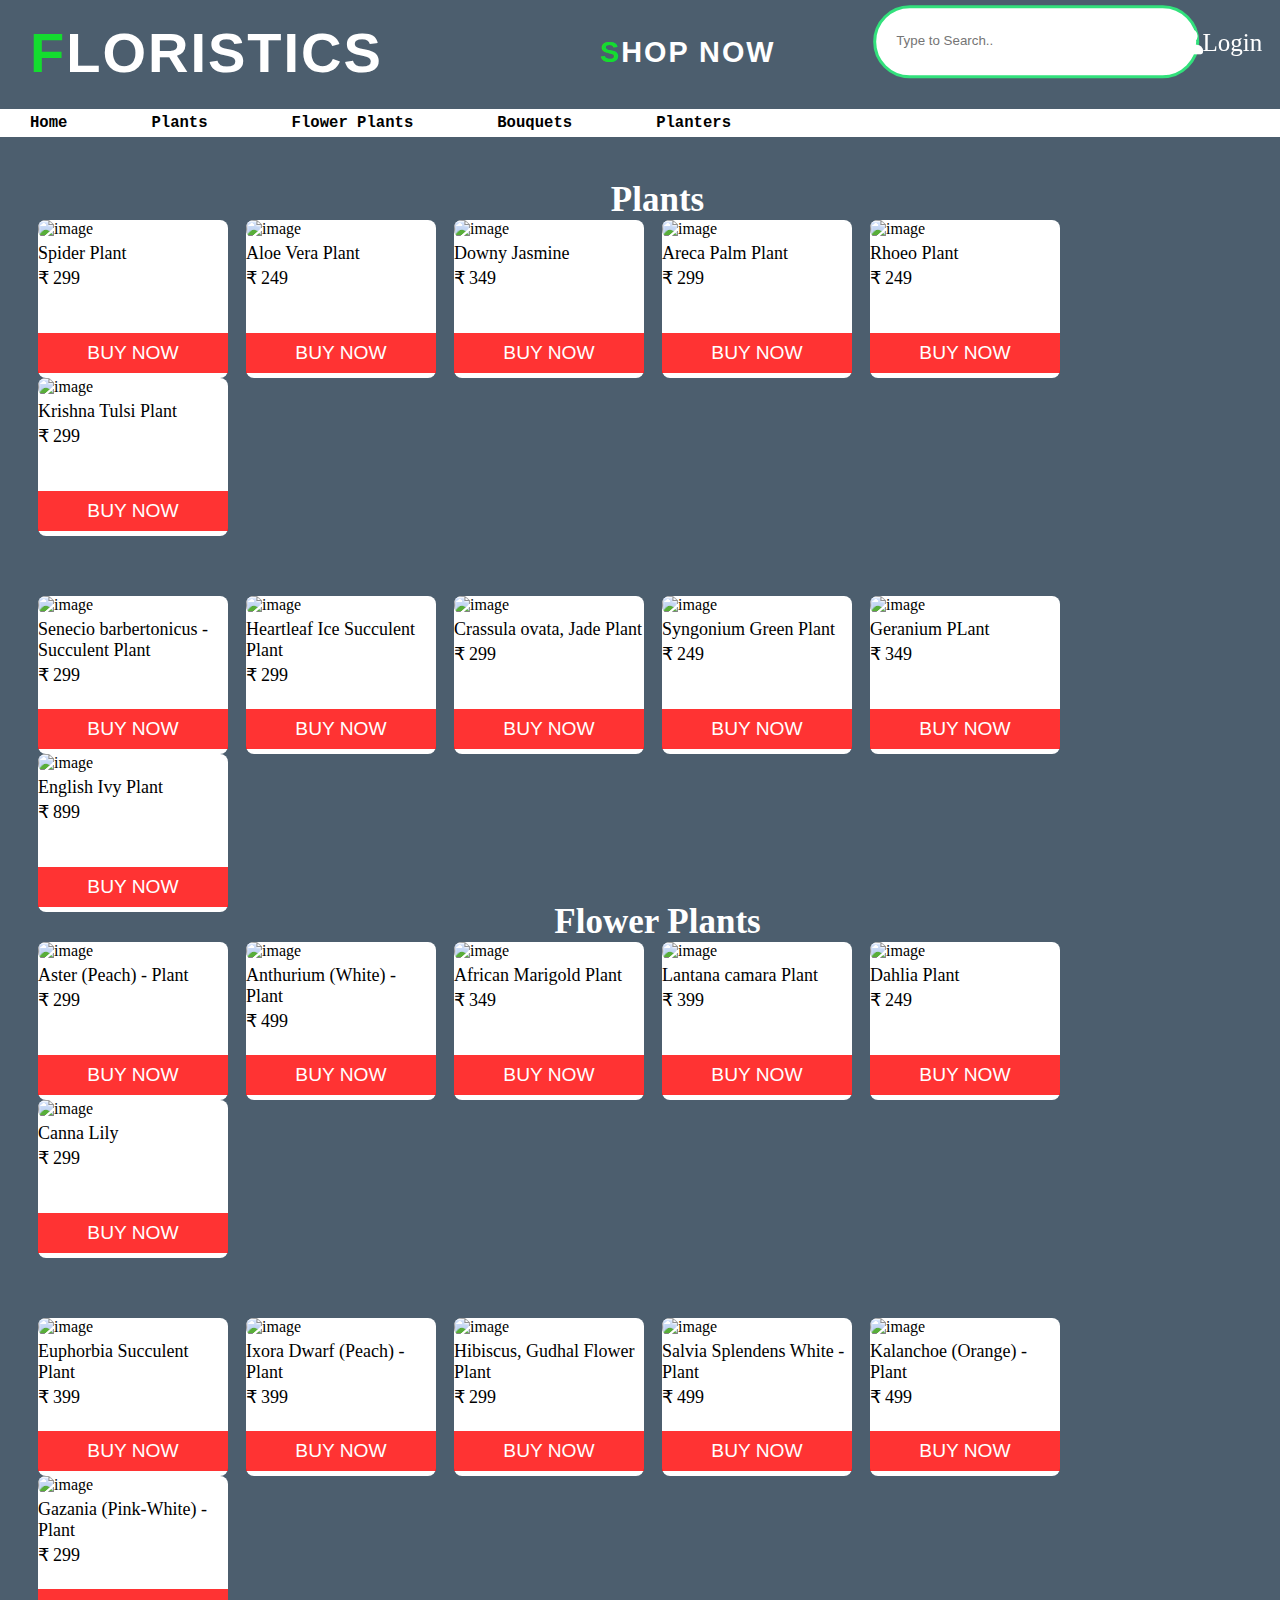
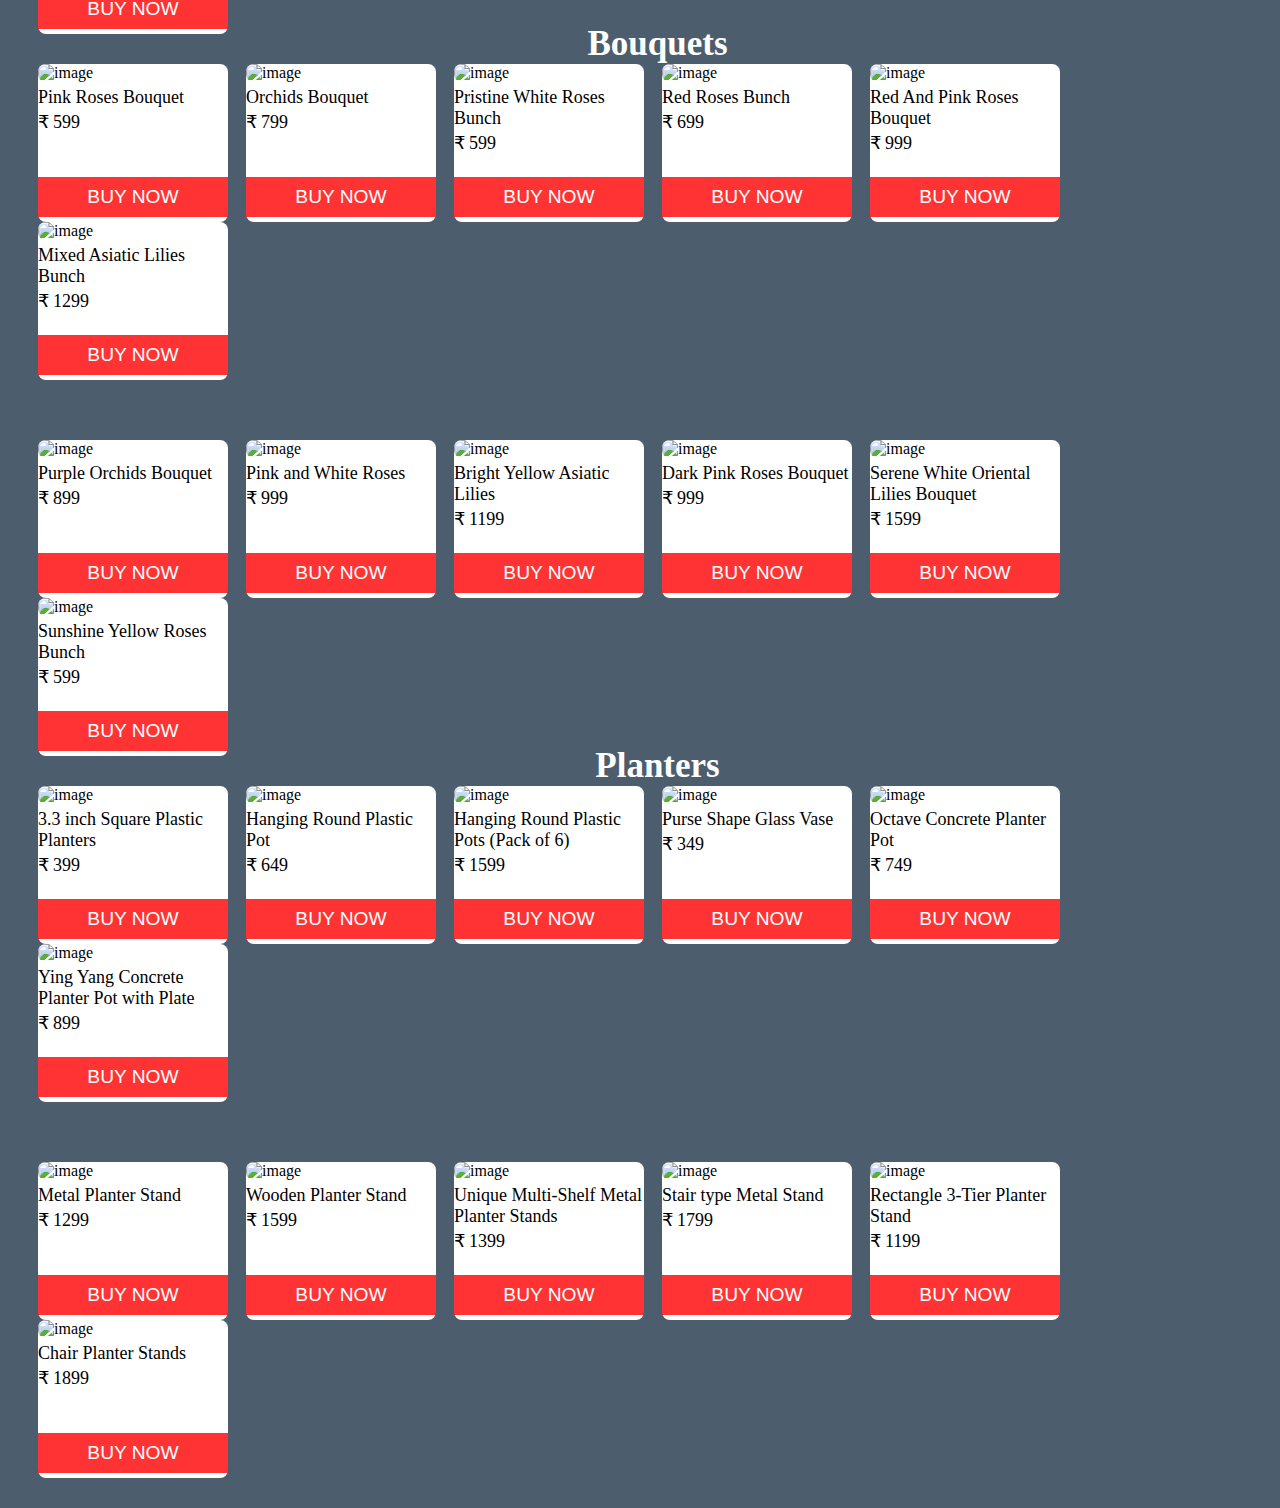
==== commit 5fbfded0: "pictures modified" ====
--- a/FLORISTICS/shop.html
+++ b/FLORISTICS/shop.html
@@ -547,8 +547,83 @@
     <p id="planters">Planters</p>
 </div>
 
+
 <div class="image-div">
-
+    <div class="divs shadow p-3 mb-5">
+        <img class="product-image"  src="https://cdn.shopify.com/s/files/1/0047/9730/0847/products/nurserylive-3-3-inch-8-cm-square-plastic-planters-with-rounded-edges-pack-of-3_600x600.jpg?v=1634207792" alt="image">
+        <div id="product">
+            <p class="product-name">3.3 inch Square Plastic Planters</p>
+            <p class="product-price">
+                <small>₹</small>
+                <span>399</span>
+            </p>
+        </div>
+        <button class="product-buy">BUY NOW</button>
+    </div>
+    
+    <div class="divs shadow p-3 mb-5">
+        <img class="product-image"  src="https://cdn.shopify.com/s/files/1/0047/9730/0847/products/nurserylive-7-8-inch-20-cm-hanging-round-plastic-pot-white-set-of-6_600x600.jpg?v=1634210258" alt="image">
+        <div id="product">
+            <p class="product-name">Hanging Round Plastic Pot</p>
+            <p class="product-price">
+                <small>₹</small>
+                <span>649</span>
+            </p>
+        </div>
+        <button class="product-buy">BUY NOW</button>
+    </div>
+    
+    <div class="divs shadow p-3 mb-5">
+        <img class="product-image"  src="https://cdn.shopify.com/s/files/1/0047/9730/0847/products/nurserylive-combo-packs-pots-7-1-inch-18-cm-corsica-no-18-hanging-round-plastic-pots-mix-color-pack-of-six-16968525480076_600x600.jpg?v=1634210178" alt="image">
+        <div id="product">
+            <p class="product-name">Hanging Round Plastic Pots (Pack of 6)</p>
+            <p class="product-price">
+                <small>₹</small>
+                <span>1599</span>
+            </p>
+        </div>
+        <button class="product-buy">BUY NOW</button>
+    </div>
+    
+    <div class="divs shadow p-3 mb-5">
+        <img class="product-image"  src="https://cdn.shopify.com/s/files/1/0047/9730/0847/products/nurserylive-planters-4-inch-10-cm-purse-shape-glass-vase-16968492417164_600x600.jpg?v=1634208291" alt="image">
+        <div id="product">
+            <p class="product-name">Purse Shape Glass Vase</p>
+            <p class="product-price">
+                <small>₹</small>
+                <span>349</span>
+            </p>
+        </div>
+        <button class="product-buy">BUY NOW</button>
+    </div>
+    
+    <div class="divs shadow p-3 mb-5">
+        <img class="product-image"  src="https://cdn.shopify.com/s/files/1/0047/9730/0847/products/nurserylive-planters-2-4-inch-6-cm-octave-concrete-pot-pista-green-16968444674188_600x600.jpg?v=1600666341" alt="image">
+        <div id="product">
+            <p class="product-name">Octave Concrete Planter Pot</p>
+            <p class="product-price">
+                <small>₹</small>
+                <span>749</span>
+            </p>
+        </div>
+        <button class="product-buy">BUY NOW</button>
+    </div>
+    
+    <div class="divs shadow p-3 mb-5">
+        <img class="product-image"  src="https://cdn.shopify.com/s/files/1/0047/9730/0847/products/nurserylive-planters-6-3-inch-16-cm-ying-yang-concrete-pot-with-plate-rustic-black-rustic-white-16968516796556_600x600.jpg?v=1634209940" alt="image">
+        <div id="product">
+            <p class="product-name">Ying Yang Concrete Planter Pot with Plate</p>
+            <p class="product-price">
+                <small>₹</small>
+                <span>899</span>
+            </p>
+        </div>
+        <button class="product-buy">BUY NOW</button>
+    </div>
+</div>
+
+
+<div class="image-div">
     <div class="divs shadow p-3 mb-5">
         <img class="product-image"  src="https://cdn.shopify.com/s/files/1/0047/9730/0847/products/nurserylive-metal-planter-stand-arc-2-x-5-ft-0-6-x-1-5-m_600x600.jpg?v=1634223922" alt="image">
         <div id="product">
@@ -621,84 +696,9 @@
         </div>
         <button class="product-buy">BUY NOW</button>
     </div>
-
-</div>
-
-<div class="image-div">
-
-    <div class="divs shadow p-3 mb-5">
-        <img class="product-image"  src="https://cdn.shopify.com/s/files/1/0047/9730/0847/products/nurserylive-3-3-inch-8-cm-square-plastic-planters-with-rounded-edges-pack-of-3_600x600.jpg?v=1634207792" alt="image">
-        <div id="product">
-            <p class="product-name">3.3 inch Square Plastic Planters</p>
-            <p class="product-price">
-                <small>₹</small>
-                <span>399</span>
-            </p>
-        </div>
-        <button class="product-buy">BUY NOW</button>
-    </div>
-    
-    <div class="divs shadow p-3 mb-5">
-        <img class="product-image"  src="https://cdn.shopify.com/s/files/1/0047/9730/0847/products/nurserylive-7-8-inch-20-cm-hanging-round-plastic-pot-white-set-of-6_600x600.jpg?v=1634210258" alt="image">
-        <div id="product">
-            <p class="product-name">Hanging Round Plastic Pot</p>
-            <p class="product-price">
-                <small>₹</small>
-                <span>649</span>
-            </p>
-        </div>
-        <button class="product-buy">BUY NOW</button>
-    </div>
-    
-    <div class="divs shadow p-3 mb-5">
-        <img class="product-image"  src="https://cdn.shopify.com/s/files/1/0047/9730/0847/products/nurserylive-combo-packs-pots-7-1-inch-18-cm-corsica-no-18-hanging-round-plastic-pots-mix-color-pack-of-six-16968525480076_600x600.jpg?v=1634210178" alt="image">
-        <div id="product">
-            <p class="product-name">Hanging Round Plastic Pots (Pack of 6)</p>
-            <p class="product-price">
-                <small>₹</small>
-                <span>1599</span>
-            </p>
-        </div>
-        <button class="product-buy">BUY NOW</button>
-    </div>
-    
-    <div class="divs shadow p-3 mb-5">
-        <img class="product-image"  src="https://cdn.shopify.com/s/files/1/0047/9730/0847/products/nurserylive-planters-4-inch-10-cm-purse-shape-glass-vase-16968492417164_600x600.jpg?v=1634208291" alt="image">
-        <div id="product">
-            <p class="product-name">Purse Shape Glass Vase</p>
-            <p class="product-price">
-                <small>₹</small>
-                <span>349</span>
-            </p>
-        </div>
-        <button class="product-buy">BUY NOW</button>
-    </div>
-    
-    <div class="divs shadow p-3 mb-5">
-        <img class="product-image"  src="https://cdn.shopify.com/s/files/1/0047/9730/0847/products/nurserylive-planters-2-4-inch-6-cm-octave-concrete-pot-pista-green-16968444674188_600x600.jpg?v=1600666341" alt="image">
-        <div id="product">
-            <p class="product-name">Octave Concrete Planter Pot</p>
-            <p class="product-price">
-                <small>₹</small>
-                <span>749</span>
-            </p>
-        </div>
-        <button class="product-buy">BUY NOW</button>
-    </div>
-    
-    <div class="divs shadow p-3 mb-5">
-        <img class="product-image"  src="https://cdn.shopify.com/s/files/1/0047/9730/0847/products/nurserylive-planters-6-3-inch-16-cm-ying-yang-concrete-pot-with-plate-rustic-black-rustic-white-16968516796556_600x600.jpg?v=1634209940" alt="image">
-        <div id="product">
-            <p class="product-name">Ying Yang Concrete Planter Pot with Plate</p>
-            <p class="product-price">
-                <small>₹</small>
-                <span>899</span>
-            </p>
-        </div>
-        <button class="product-buy">BUY NOW</button>
-    </div>
-
-</div>
+</div>
+
+
 
 </section>
 <script>
